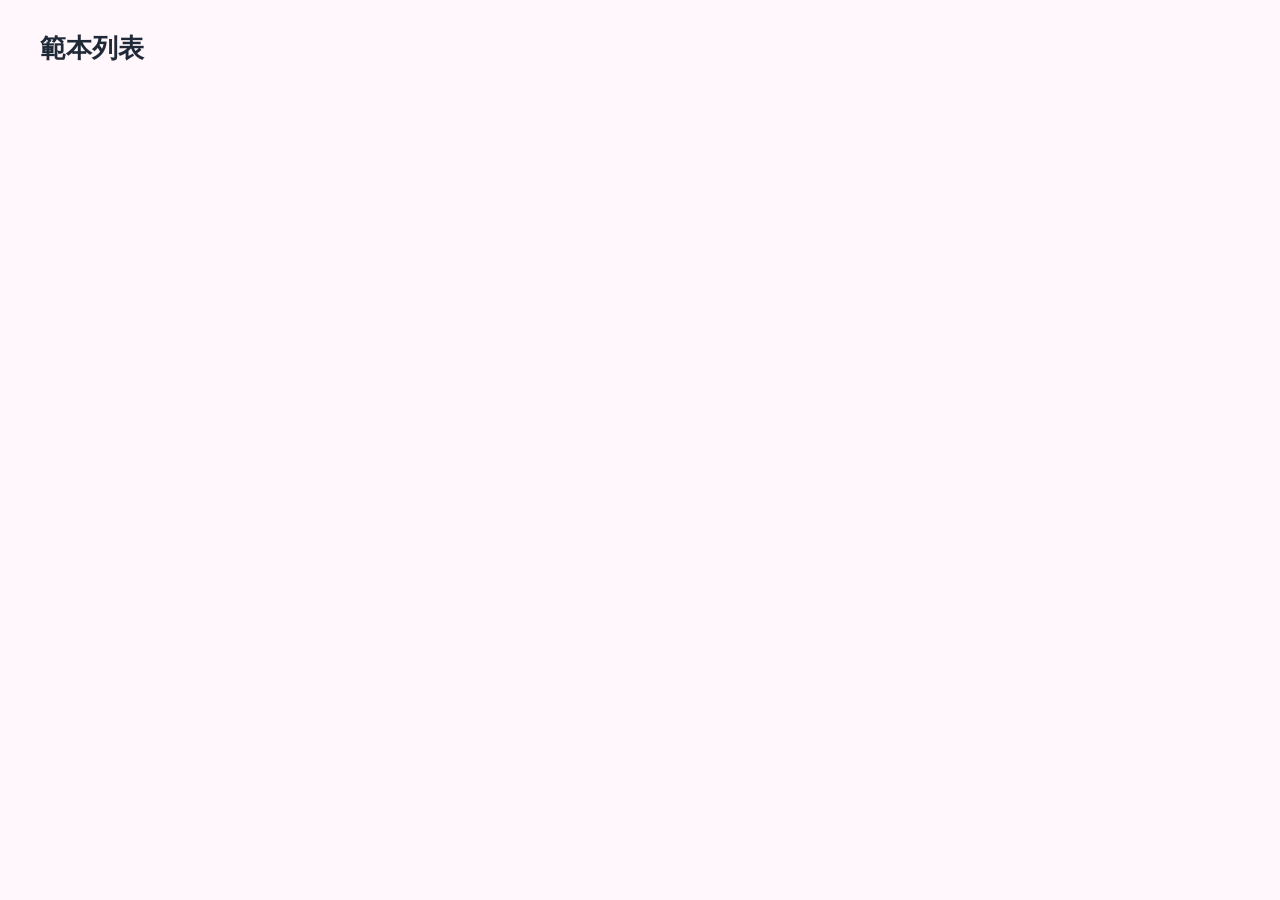
==== index.html @ 14c61f7c "20260306-v1 圖片生成範本" ====
<!doctype html>
<html lang="zh-Hant">
  <head>
    <meta charset="utf-8" />
    <meta name="viewport" content="width=device-width,initial-scale=1" />
    <title>範本列表 - 圖片生成 Prompt 組合工具</title>
    <link rel="stylesheet" href="css/style.css" />
  </head>
  <body>
    <div id="pageLoading" class="page-loading hidden" aria-live="polite">
      <div class="page-loading-box">
        <div class="page-loading-spinner"></div>
        <p id="pageLoadingText">資料載入中...</p>
      </div>
    </div>
    <header class="page-header">
      <h1>範本列表</h1>
    </header>

    <main class="grid-container">
      <div id="grid" class="grid"></div>
    </main>

    <!-- Modal -->
    <div id="modalOverlay" class="modal-overlay hidden" tabindex="-1">
      <div class="modal" role="dialog" aria-modal="true">
        <button class="modal-close" id="modalCloseBtn" aria-label="關閉">✕</button>
        <div class="modal-content">
          <div class="modal-left">
            <img id="modalThumb" src="" alt="範本縮圖" />
            <div class="modal-left-actions">
              <button id="useTemplateBtn" class="btn btn-primary">使用此範本</button>
              <button id="modalCloseSecondary" class="btn btn-secondary">關閉</button>
            </div>
          </div>
          <div class="modal-right">
            <h2 id="modalTitle"></h2>
            <div class="meta-list" id="modalMeta"></div>
            <div class="meta-details" id="modalDetails"></div>
          </div>
        </div>
      </div>
    </div>

    <script type="module" src="js/app.js"></script>
  </body>
</html>
---- css/style.css ----
:root{
  --bg: #fff7fb;
  --surface: #ffffff;
  --text: #1f2937;
  --muted: #6b7280;
  --border: #f1d0df;
  --primary: #ec4899;
  --primary-600: #db2777;
  --primary-100: #fce7f3;
  --shadow: 0 10px 30px rgba(31,41,55,0.12);
  --radius: 14px;
}

/* Basic reset */
* { box-sizing: border-box; }
html,body{ height:100%; margin:0; font-family: "Noto Sans TC","Microsoft JhengHei","PingFang TC","Heiti TC",system-ui,sans-serif; color:var(--text); font-size:16px; line-height:1.6 }
body{ background:var(--bg); padding:20px }

.container{ display:flex; gap:20px; max-width:1200px; width:100%; margin:0 auto }
.sidebar{ width:30%; background:var(--surface); border:1px solid var(--border); padding:16px; border-radius:var(--radius); box-shadow:var(--shadow) }
.main{ width:70%; display:flex; flex-direction:column; gap:16px }

.template-list{ list-style:none; padding:0; margin:0 }
.template-list li{ padding:10px; border-radius:10px; cursor:pointer; border:1px solid transparent }
.template-list li:hover{ background:var(--primary-100); border-color:var(--border); transform:translateY(-3px) }
.template-list li.selected{ background:#fff0f8; border-color:var(--primary-100) }

.field{ margin-bottom:12px }
.field.small{ display:flex; gap:12px }
.field label{ display:block; font-size:14px; margin-bottom:6px }
.field input, .field textarea{ width:100%; padding:10px 12px; border:1px solid var(--border); border-radius:var(--radius); font-size:16px }
.actions{ margin-top:8px }
.btn{ padding:8px 12px; border-radius:10px; cursor:pointer; border:1px solid transparent; font-size:16px }

/* Button variants */
.btn-primary{ background:var(--primary); color:#fff; border-color:var(--primary); box-shadow: 0 6px 18px rgba(219,39,119,0.12) }
.btn-primary:hover{ background:var(--primary-600) }
.btn-secondary{ background:var(--surface); color:var(--primary); border:1px solid var(--border) }
.btn-secondary:hover{ background:var(--primary-100) }

.output-section{ background:var(--surface); border:1px solid var(--border); padding:16px; border-radius:var(--radius); box-shadow:var(--shadow) }
.output{ white-space:pre-wrap; background:var(--primary-100); padding:14px; border-radius:10px; min-height:120px; border:1px dashed rgba(0,0,0,0.04); color:var(--text) }

@media (max-width:800px){ .container{ flex-direction:column } .sidebar,.main{ width:100% } }

/* Grid gallery */
.page-header{ max-width:1280px; width:100%; margin:0 auto 18px; padding:0 20px }
.page-header h1{ margin:8px 0; font-size:26px }
.grid-container{ max-width:1280px; width:100%; margin:0 auto; padding:0 20px }
.grid{ display:grid; grid-template-columns: repeat(3, 1fr); gap:20px }
.card{ background:var(--surface); border-radius:var(--radius); overflow:hidden; box-shadow:var(--shadow); cursor:pointer; border:1px solid var(--border); transition:transform .18s ease, box-shadow .18s ease }
.card img{ width:100%; height:180px; object-fit:cover; display:block }
.card-body{ padding:12px }
.card-title{ font-weight:600; margin:0 0 6px; font-size:16px }
.card-meta{ font-size:14px; color:var(--muted) }

@media (max-width:1000px){ .grid{ grid-template-columns: repeat(2,1fr) } }
@media (max-width:600px){ .grid{ grid-template-columns: 1fr } }

/* Modal */
.modal-overlay{ position:fixed; inset:0; background:rgba(31,20,30,0.45); display:flex; align-items:center; justify-content:center; z-index:60 }
.modal-overlay.hidden{ display:none }
.modal{ background:var(--surface); width:92%; max-width:1000px; border-radius:var(--radius); position:relative; box-shadow:var(--shadow); overflow:hidden }
.modal-close{ position:absolute; right:12px; top:12px; background:transparent; border:none; font-size:18px; cursor:pointer }
.modal-content{ display:flex; min-height:360px }
.modal-left{ width:30%; padding:20px; border-right:1px solid var(--border); display:flex; flex-direction:column; align-items:center; gap:16px }
.modal-left img{ width:100%; height:220px; object-fit:cover; border-radius:10px }
.modal-left-actions{ display:flex; gap:8px; margin-top:8px }
.modal-right{ width:70%; padding:20px; overflow:auto; font-size:16px }
.meta-list{ font-size:16px; color:var(--text); margin-bottom:8px }
.meta-details p{ margin:10px 0; color:var(--text); line-height:1.6 }

/* Builder layout */
.builder-container{
  max-width:1280px;
  width:100%;
  margin:0 auto;
  padding:0 24px;
  display:flex; gap: 32px;
}
.builder-left{ width:40%; background:var(--surface); padding:20px; border-radius:var(--radius); border:1px solid var(--border); box-shadow:var(--shadow) }
.builder-right{ width:60%; background:var(--surface); padding:20px; border-radius:var(--radius); border:1px solid var(--border); box-shadow:var(--shadow) }
.template-info img{ width:100%; height:220px; object-fit:cover; border-radius:10px }
.builder-form label{ display:block; margin-bottom:12px; font-size:16px; font-weight:600 }
.builder-form input, .builder-form textarea{ width:100%; padding:10px 12px; border:1px solid var(--border); border-radius:var(--radius); font-size:16px }
.form-actions{ margin-top:14px }

/* Tabs */
.tab-buttons{ display:flex; gap:8px; margin-bottom:12px }
.tab-btn{ padding:8px 12px; border:1px solid transparent; background:transparent; cursor:pointer; border-radius:999px; font-weight:600 }
.tab-btn.active{ background:var(--primary); color:#fff; box-shadow: 0 6px 18px rgba(219,39,119,0.08) }
.output{ white-space:pre-wrap; background:var(--primary-100); padding:14px; border-radius:10px; min-height:220px; border:1px dashed rgba(0,0,0,0.04); color:var(--text) }

/* Page loading */
.page-loading{
  position: fixed;
  inset: 0;
  z-index: 9999;
  background: rgba(255, 247, 251, 0.88);
  display: flex;
  align-items: center;
  justify-content: center;
  padding: 24px;
}

.page-loading.hidden{
  display: none;
}

.page-loading-box{
  min-width: 220px;
  max-width: 320px;
  background: var(--surface);
  border: 1px solid var(--border);
  border-radius: var(--radius);
  box-shadow: var(--shadow);
  padding: 24px 20px;
  text-align: center;
}

.page-loading-spinner{
  width: 40px;
  height: 40px;
  margin: 0 auto 14px;
  border-radius: 999px;
  border: 4px solid var(--primary-100);
  border-top-color: var(--primary);
  animation: pageLoadingSpin 0.9s linear infinite;
}

.page-loading-box p{
  margin: 0;
  font-size: 16px;
  font-weight: 600;
  color: var(--text);
}

@keyframes pageLoadingSpin{
  from { transform: rotate(0deg); }
  to { transform: rotate(360deg); }
}

.back-link{ display:inline-block; margin-right:12px; color:#374151 }
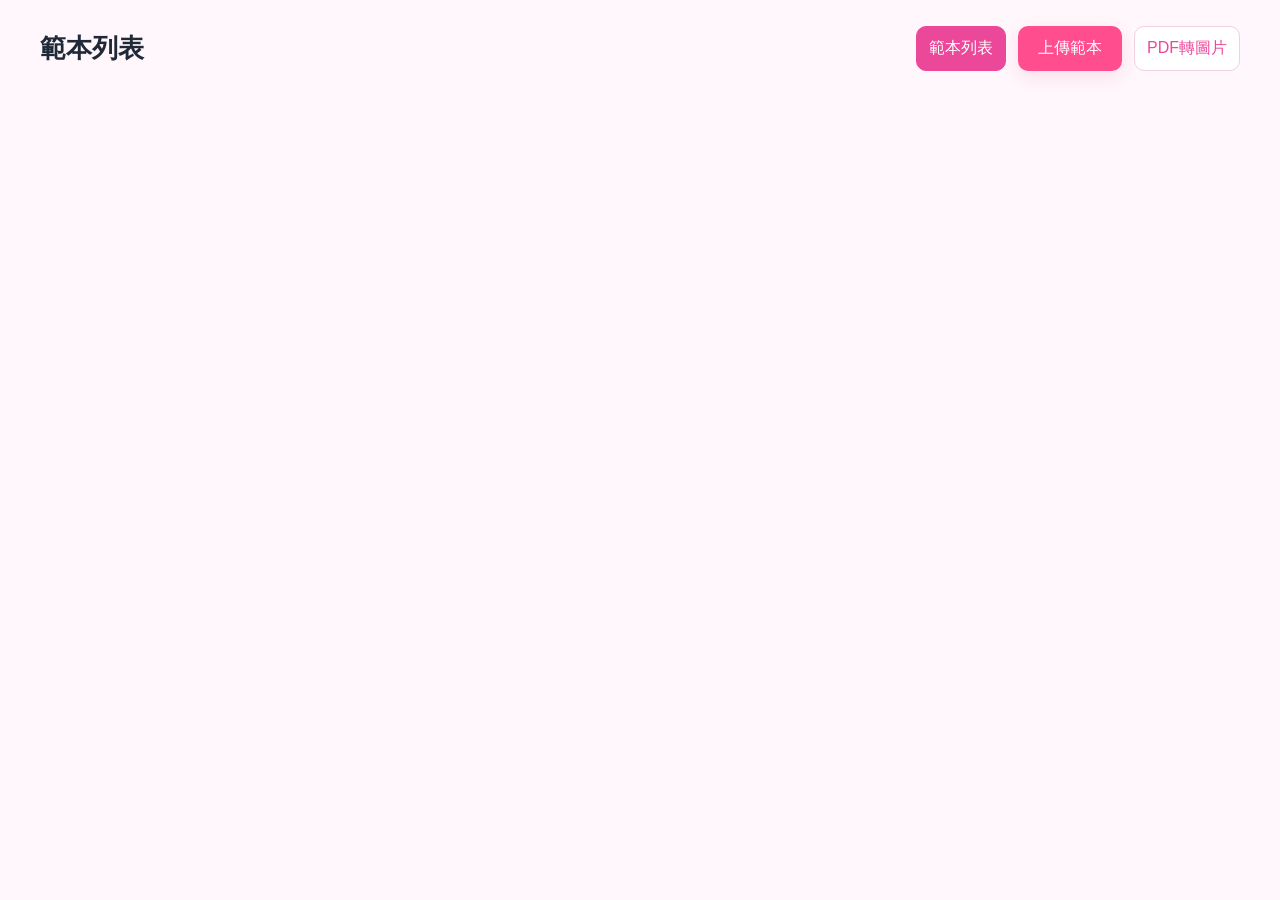
==== commit 9d4b7f12: "20260330-V1-新增上傳與介面優化 1. 新增上傳功能 2. 優化界面樣式，待處理PDF轉圖功能" ====
--- a/index.html
+++ b/index.html
@@ -14,7 +14,17 @@
       </div>
     </div>
     <header class="page-header">
-      <h1>範本列表</h1>
+      <div class="page-header-top">
+        <div class="page-title-group">
+          <h1>範本列表</h1>
+        </div>
+
+        <nav class="page-nav">
+          <button class="btn btn-secondary active" id="navIndexBtn">範本列表</button>
+          <button class="btn btn-primary" id="navUploadBtn">上傳範本</button>
+          <button class="btn btn-secondary" id="navPdfBtn">PDF轉圖片</button>
+        </nav>
+      </div>
     </header>
 
     <main class="grid-container">
--- a/css/style.css
+++ b/css/style.css
@@ -16,7 +16,7 @@
 html,body{ height:100%; margin:0; font-family: "Noto Sans TC","Microsoft JhengHei","PingFang TC","Heiti TC",system-ui,sans-serif; color:var(--text); font-size:16px; line-height:1.6 }
 body{ background:var(--bg); padding:20px }
 
-.container{ display:flex; gap:20px; max-width:1200px; width:100%; margin:0 auto }
+.container{ display:flex; gap:20px; max-width:1400px; width:100%; margin:40px auto; padding:0 24px }
 .sidebar{ width:30%; background:var(--surface); border:1px solid var(--border); padding:16px; border-radius:var(--radius); box-shadow:var(--shadow) }
 .main{ width:70%; display:flex; flex-direction:column; gap:16px }
 
@@ -42,6 +42,13 @@
 .output{ white-space:pre-wrap; background:var(--primary-100); padding:14px; border-radius:10px; min-height:120px; border:1px dashed rgba(0,0,0,0.04); color:var(--text) }
 
 @media (max-width:800px){ .container{ flex-direction:column } .sidebar,.main{ width:100% } }
+
+@media (max-width:1100px){
+  .content-1200{ padding:0 16px }
+  .upload-layout{ grid-template-columns: 1fr; }
+  .upload-left{ position:relative; top:0 }
+  .upload-left, .upload-right{ max-width:100% }
+}
 
 /* Grid gallery */
 .page-header{ max-width:1280px; width:100%; margin:0 auto 18px; padding:0 20px }
@@ -142,3 +149,131 @@
 
 .back-link{ display:inline-block; margin-right:12px; color:#374151 }
 
+/* Upload page styles (added per UX update) */
+.container {
+  max-width: 1400px;
+  margin: 40px auto;
+  padding: 0 24px;
+}
+
+.upload-layout {
+  display: grid;
+  grid-template-columns: 420px 1fr;
+  gap: 32px;
+  align-items: start;
+}
+
+.upload-left {
+  position: sticky;
+  top: 40px;
+  background: #fff;
+  border-radius: 16px;
+  padding: 20px;
+  box-shadow: 0 10px 30px rgba(0,0,0,0.08);
+  border: 1px solid var(--border);
+  display:flex;
+  flex-direction:column;
+  gap:12px;
+}
+
+.upload-right {
+  background: #fff;
+  border-radius: 16px;
+  padding: 24px;
+  box-shadow: 0 10px 30px rgba(0,0,0,0.08);
+  border: 1px solid var(--border);
+  max-width: none;
+}
+
+.upload-card {
+  background: #fff;
+  border-radius: 16px;
+  padding: 24px;
+  box-shadow: 0 10px 30px rgba(0,0,0,0.08);
+}
+
+.upload-dropzone {
+  border: 2px dashed #ff4d8d;
+  border-radius: 12px;
+  height: 120px;
+  display:flex;
+  align-items:center;
+  justify-content:center;
+  text-align: center;
+  cursor: pointer;
+  color: #666;
+  margin-bottom: 12px;
+  transition: 0.2s;
+  font-weight: 600;
+}
+
+.upload-dropzone:hover {
+  background: #fff0f5;
+}
+
+.preview-box {
+  width: 100%;
+  height: 320px;
+  border-radius: 12px;
+  background: #f5f5f5;
+  margin-bottom: 12px;
+  display: flex;
+  align-items: center;
+  justify-content: center;
+  overflow: hidden;
+}
+
+.preview-box img {
+  max-width: 100%;
+  max-height: 100%;
+}
+
+.form-section {
+  margin-bottom: 24px;
+}
+
+.form-section h3 {
+  margin-bottom: 10px;
+}
+
+input, textarea {
+  width: 100%;
+  padding: 10px;
+  border-radius: 8px;
+  border: 1px solid #ddd;
+  margin-bottom: 10px;
+}
+
+.btn-primary {
+  background: #ff4d8d;
+  color: #fff;
+  border: none;
+  padding: 12px 20px;
+  border-radius: 10px;
+  cursor: pointer;
+  font-size: 16px;
+}
+
+.btn-primary:hover {
+  opacity: 0.9;
+}
+
+/* Header / Nav for pages */
+.page-header-top{
+  max-width:1200px;
+  margin:0 auto 24px;
+  display:flex;
+  align-items:center;
+  justify-content:space-between;
+  gap:16px;
+  flex-wrap:wrap;
+}
+
+.page-title-group{ display:flex; align-items:center; gap:12px; flex-wrap:wrap }
+
+.page-nav{ display:flex; gap:12px; flex-wrap:wrap }
+
+.page-nav .active{ background:var(--primary); color:#fff; border-color:var(--primary) }
+
+@media (max-width:700px){ .page-header-top{ padding:0 12px } }
+
